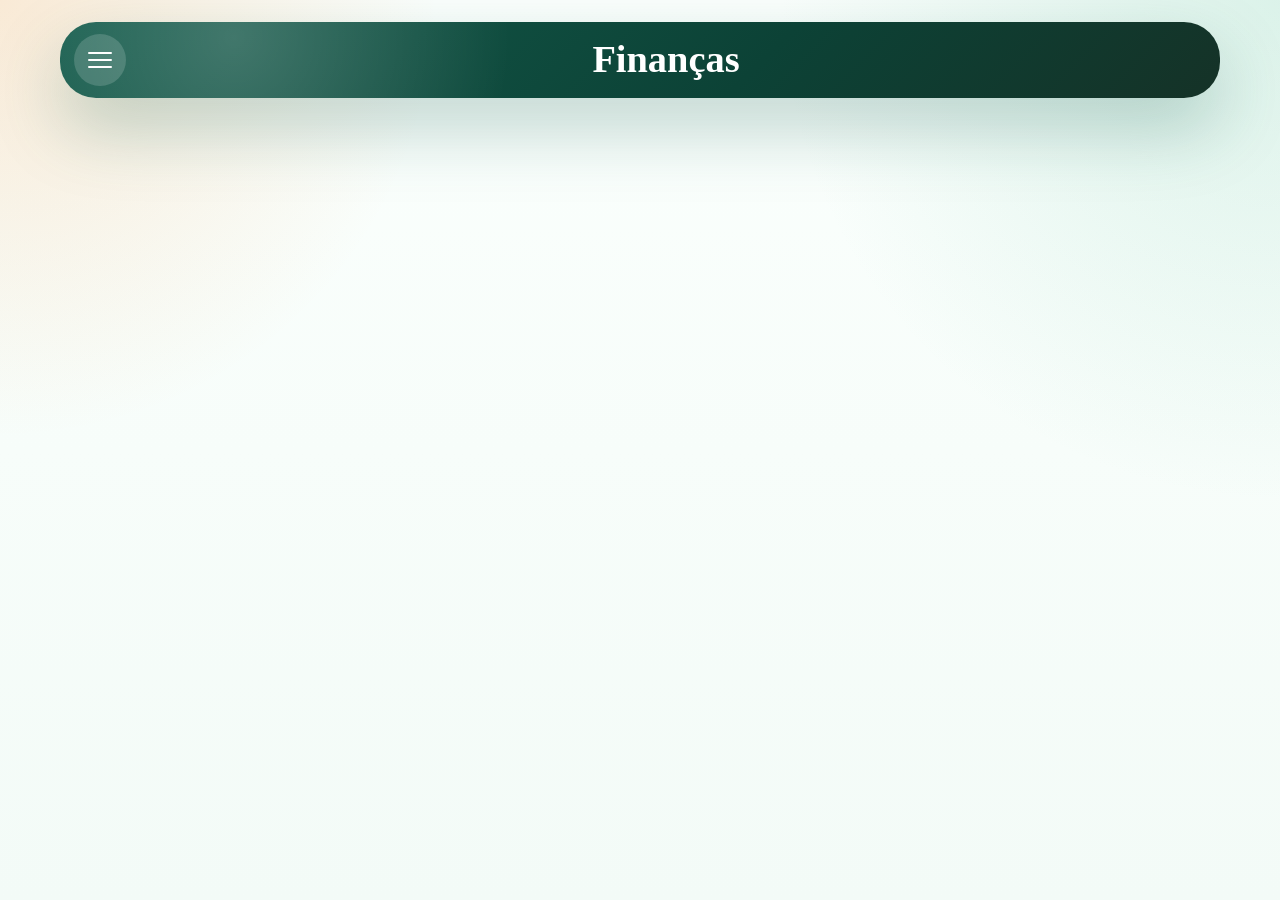
==== ios-estavel/index.html @ fdd6c0f5 "Create stable iOS release track" ====
<!doctype html>
<html lang="pt-BR">
  <head>
    <meta charset="UTF-8" />
    <meta name="viewport" content="width=device-width, initial-scale=1.0, viewport-fit=cover" />
    <meta name="theme-color" content="#145c4c" />
    <meta name="apple-mobile-web-app-capable" content="yes" />
    <meta name="apple-mobile-web-app-status-bar-style" content="default" />
    <meta name="apple-mobile-web-app-title" content="Financeiro" />
    <title>Financeiro</title>
    <link rel="manifest" href="./manifest.webmanifest?v=20260406stable1" />
    <link rel="apple-touch-icon" href="./icons/apple-touch-icon.png" />
    <link rel="stylesheet" href="./styles.css?v=20260406stable1" />
  </head>
  <body>
    <div class="app-shell">
      <section id="authGate" class="auth-gate hidden">
        <article class="auth-card">
          <p class="eyebrow">Acesso</p>
          <h2>Entrar com Google</h2>
          <p id="authDescription" class="auth-description">
            Entre com a mesma conta usada no Android.
          </p>
          <div class="auth-actions">
            <div id="googleLoginMount" class="google-login-mount"></div>
            <button id="continueDemoButton" class="ghost-button dark-ghost" type="button">Abrir versão local</button>
          </div>
          <p id="authStatusMessage" class="auth-status"></p>
        </article>
      </section>

      <header class="hero app-header">
        <button id="menuButton" class="menu-icon-button" type="button" aria-label="Menu">
          <span></span>
          <span></span>
          <span></span>
        </button>
        <div class="app-header-copy">
          <h1>Finanças</h1>
          <div id="userBadge" class="user-badge hidden"></div>
        </div>
        <button id="logoutButton" class="ghost-button hidden" type="button">Sair</button>
        <button id="installHelpButton" class="ghost-button hidden" type="button">Atualizar versão</button>
      </header>

      <main id="protectedApp" class="layout">
        <nav id="screenTabs" class="screen-tabs" aria-label="Telas do app"></nav>

        <section data-screen="EXTRATO" class="screen-panel">
          <section class="summary-grid single-column">
            <article class="balance-card">
              <div class="balance-topline">
                <span>Saldo disponivel</span>
                <span id="currentMonthLabel"></span>
              </div>
              <strong id="balanceValue" class="balance-value"></strong>

              <div class="pill-grid">
                <div class="pill-card">
                  <span>Entradas</span>
                  <strong id="incomeValue"></strong>
                </div>
                <div class="pill-card">
                  <span>Saidas</span>
                  <strong id="expenseValue"></strong>
                </div>
              </div>
            </article>
          </section>

          <section class="panel-grid">
            <article class="card chart-card">
              <div class="card-heading">
                <h2>RECEITAS DO PERIODO POR CATEGORIA</h2>
              </div>
              <div id="incomeCategoryBars" class="bars"></div>
            </article>

            <article class="card">
              <div class="card-heading">
                <h2>DESPESAS DO PERIODO POR CATEGORIA</h2>
              </div>
              <div id="expenseCategoryBars" class="bars"></div>
            </article>
          </section>

          <section class="transactions-section single-column">
            <article class="card filter-card">
              <div class="card-heading">
                <h2>Filtrar período</h2>
              </div>
              <div class="filter-grid">
                <label>
                  <span>Data inicial</span>
                  <input id="historyStartDate" type="date" />
                </label>
                <label>
                  <span>Data final</span>
                  <input id="historyEndDate" type="date" />
                </label>
                <label>
                  <span>Movimento</span>
                  <input id="historyTypeFilter" type="hidden" value="all" />
                  <div id="historyTypeToggle" class="type-toggle history-type-toggle" role="group" aria-label="Movimento">
                    <button class="type-toggle-button history-type-button active" data-history-type="all" type="button">
                      Todos
                    </button>
                    <button class="type-toggle-button history-type-button income" data-history-type="income" type="button">
                      Receitas
                    </button>
                    <button class="type-toggle-button history-type-button expense" data-history-type="expense" type="button">
                      Despesas
                    </button>
                  </div>
                </label>
                <label id="historyCategoryGroup">
                  <span>Categoria</span>
                  <select id="historyCategoryFilter">
                    <option value="">Todas</option>
                  </select>
                </label>
                <label id="historyPaymentGroup">
                  <span>Pagamento</span>
                  <select id="historyPaymentFilter">
                    <option value="">Todos</option>
                  </select>
                </label>
              </div>
            </article>
          </section>

          <section class="transactions-section single-column">
            <article class="card ledger-card">
              <div class="ledger-toolbar extrato-header-row">
                <div class="extrato-title-row">
                  <h2>Extrato</h2>
                  <button id="clearHistoryFiltersButton" class="ghost-button dark-ghost history-clear-button inline" type="button">
                    Limpar filtros
                  </button>
                </div>
                <div class="stack-inline">
                  <span class="muted">Total</span>
                  <strong id="filteredTotalValue"></strong>
                </div>
              </div>
              <div id="extratoList" class="transactions-list"></div>
            </article>
          </section>
        </section>

        <section data-screen="LANCAMENTOS" class="screen-panel">
          <section class="transactions-section">
            <article class="card composer-card">
              <div class="card-heading">
                <p class="eyebrow">Novo movimento</p>
                <h2>Registrar transacao</h2>
              </div>

              <form id="transactionForm" class="transaction-form">
                <label>
                  <span>Descrição</span>
                  <input id="titleInput" name="title" type="text" placeholder="Ex: Mercado do mês" required />
                </label>

                <label>
                  <span>Categoria</span>
                  <select id="categoryInput" name="category">
                    <option value="Casa">Casa</option>
                    <option value="Mercado">Mercado</option>
                    <option value="Transporte">Transporte</option>
                    <option value="Lazer">Lazer</option>
                    <option value="Investimentos">Investimentos</option>
                    <option value="Trabalho">Trabalho</option>
                  </select>
                </label>

                <label>
                  <span>Entrada ou saída</span>
                  <input id="typeInput" name="type" type="hidden" value="expense" />
                  <div id="typeToggle" class="type-toggle" role="group" aria-label="Entrada ou saída">
                    <button
                      id="expenseTypeButton"
                      class="type-toggle-button active expense"
                      data-type="expense"
                      type="button"
                    >
                      Despesa
                    </button>
                    <button
                      id="incomeTypeButton"
                      class="type-toggle-button income"
                      data-type="income"
                      type="button"
                    >
                      Receita
                    </button>
                  </div>
                </label>

                <label>
                  <span>Forma de pagamento</span>
                  <select id="paymentMethodInput" name="paymentMethod">
                    <option value="Pix">Pix</option>
                  </select>
                </label>

                <label>
                  <span>Data de vencimento</span>
                  <input id="dateInput" name="date" type="date" required />
                </label>

                <label>
                  <span>Nr Parcelas</span>
                  <input
                    id="installmentsInput"
                    name="installments"
                    type="number"
                    inputmode="numeric"
                    min="1"
                    step="1"
                    value="1"
                    required
                  />
                </label>

                <label>
                  <span>Valor</span>
                  <input
                    id="amountInput"
                    name="amount"
                    type="number"
                    inputmode="decimal"
                    min="0.01"
                    step="0.01"
                    placeholder="0,00"
                    required
                  />
                </label>

                <button class="primary-button" type="submit">SALVAR</button>
              </form>
            </article>

            <article class="card ledger-card">
              <div class="ledger-toolbar">
                <div class="card-heading">
                  <p class="eyebrow">Movimentos</p>
                  <h2>Ultimas transacoes</h2>
                </div>

                <div class="filter-tabs" role="tablist" aria-label="Filtro de transacoes">
                  <button class="filter-tab active" data-filter="all" type="button">Tudo</button>
                  <button class="filter-tab" data-filter="income" type="button">Entradas</button>
                  <button class="filter-tab" data-filter="expense" type="button">Saidas</button>
                </div>
              </div>

              <div id="transactionsList" class="transactions-list"></div>
            </article>
          </section>
        </section>

        <section data-screen="QUADRO" class="screen-panel">
          <section class="panel-grid">
            <article class="card">
              <div class="card-heading">
                <p class="eyebrow">Leituras rapidas</p>
                <h2>Insights do mes</h2>
              </div>
              <div id="insightsList" class="stack"></div>
            </article>

            <article class="card">
              <div class="card-heading">
                <p class="eyebrow">Metas</p>
                <h2>Reservas em andamento</h2>
              </div>
              <div id="goalsList" class="stack"></div>
            </article>
          </section>
        </section>

        <section data-screen="CONFIG" class="screen-panel">
          <section class="panel-grid">
            <article class="card">
              <div class="card-heading">
                <p class="eyebrow">Conta</p>
                <h2>Acesso</h2>
              </div>
              <div class="stack">
                <div class="insight-item">
                  <strong>Conta em uso</strong>
                  <p id="settingsAccountName" class="muted">Conta local</p>
                </div>
                <div class="insight-item">
                  <strong>Acesso</strong>
                  <p id="settingsDataSource" class="muted">Conta local</p>
                </div>
                <div class="insight-item">
                  <strong>Telas</strong>
                  <p id="settingsScreenOrder" class="muted">Extrato, Lançamentos, Futuro</p>
                </div>
              </div>
            </article>

            <article class="card">
              <div class="card-heading">
                <p class="eyebrow">Ações</p>
                <h2>Conta e aparelho</h2>
              </div>
              <div class="settings-actions">
                <button id="settingsLoginButton" class="primary-button" type="button">Entrar com Google</button>
                <button id="settingsInstallButton" class="primary-button" type="button">Atualizar versão</button>
                <button id="settingsLogoutButton" class="ghost-button dark-ghost" type="button">Sair da conta</button>
              </div>
            </article>

            <article class="card">
              <div class="card-heading">
                <p class="eyebrow">Categorias</p>
                <h2>Despesas</h2>
              </div>
              <div class="catalog-add-row">
                <input id="addExpenseCategoryInput" type="text" placeholder="Nova categoria de despesa" />
                <button id="addExpenseCategoryButton" class="primary-button" type="button">Incluir</button>
              </div>
              <div id="settingsExpenseCategoriesList" class="stack"></div>
            </article>

            <article class="card">
              <div class="card-heading">
                <p class="eyebrow">Categorias</p>
                <h2>Receitas</h2>
              </div>
              <div class="catalog-add-row">
                <input id="addIncomeCategoryInput" type="text" placeholder="Nova categoria de receita" />
                <button id="addIncomeCategoryButton" class="primary-button" type="button">Incluir</button>
              </div>
              <div id="settingsIncomeCategoriesList" class="stack"></div>
            </article>

            <article class="card">
              <div class="card-heading">
                <p class="eyebrow">Lançamentos</p>
                <h2>Formas de pagamento</h2>
              </div>
              <div class="catalog-add-row">
                <input id="addPaymentMethodInput" type="text" placeholder="Nova forma de pagamento" />
                <input id="addPaymentClosingDayInput" type="number" inputmode="numeric" min="1" max="31" placeholder="Fech." />
                <input id="addPaymentDueDayInput" type="number" inputmode="numeric" min="1" max="31" placeholder="Pag." />
                <button id="addPaymentMethodButton" class="primary-button" type="button">Incluir</button>
              </div>
              <div id="settingsPaymentMethodsList" class="stack"></div>
            </article>
          </section>
        </section>
      </main>
    </div>

    <dialog id="menuDialog" class="install-dialog">
      <div class="dialog-content">
        <p class="eyebrow">Menu</p>
        <h2>Finanças</h2>
        <div class="settings-actions">
          <button id="menuOpenExtratoButton" class="primary-button" type="button">Extrato</button>
          <button id="menuOpenLancamentosButton" class="ghost-button dark-ghost menu-dark" type="button">Lançamentos</button>
          <button id="menuOpenQuadroButton" class="ghost-button dark-ghost menu-dark" type="button">Futuro</button>
          <button id="menuOpenSettingsButton" class="primary-button" type="button">Configurações</button>
          <button id="menuLoginButton" class="primary-button" type="button">Entrar com Google</button>
          <button id="menuInstallButton" class="ghost-button dark-ghost menu-dark" type="button">Atualizar versão</button>
          <button id="menuLogoutButton" class="ghost-button dark-ghost menu-dark" type="button">Sair</button>
        </div>
        <button id="closeMenuButton" class="primary-button" type="button">Fechar</button>
      </div>
    </dialog>

    <dialog id="installDialog" class="install-dialog">
      <div class="dialog-content">
        <p class="eyebrow">Instalação</p>
        <h2>Adicionar à tela inicial</h2>
        <ol>
          <li>Abra este endereço no Safari.</li>
          <li>Toque em Compartilhar.</li>
          <li>Escolha Adicionar à Tela de Início.</li>
          <li>Confirme a adição.</li>
        </ol>
        <button id="closeInstallModalButton" class="primary-button" type="button">Fechar</button>
      </div>
    </dialog>

    <script src="./supabase-config.js?v=20260406stable1"></script>
    <script src="https://accounts.google.com/gsi/client" async defer></script>
    <script type="module" src="./auth.js?v=20260406stable1"></script>
  </body>
</html>
---- ios-estavel/styles.css ----
:root {
  --bg: #f3fbf7;
  --surface: rgba(255, 255, 255, 0.86);
  --surface-strong: #ffffff;
  --ink: #112720;
  --muted: #587066;
  --primary: #145c4c;
  --primary-2: #1a7a63;
  --accent: #f08a24;
  --mint: #6bc5a4;
  --coral: #d9604c;
  --shadow: 0 20px 50px rgba(17, 39, 32, 0.08);
  --radius-xl: 30px;
  --radius-lg: 24px;
  --radius-md: 18px;
}

* {
  box-sizing: border-box;
}

html {
  background:
    radial-gradient(circle at top left, rgba(240, 138, 36, 0.18), transparent 28%),
    radial-gradient(circle at top right, rgba(107, 197, 164, 0.22), transparent 32%),
    linear-gradient(180deg, #fbfffd 0%, var(--bg) 100%);
  color: var(--ink);
  font-family: "Avenir Next", "Trebuchet MS", "Segoe UI", sans-serif;
}

body {
  margin: 0;
  min-height: 100vh;
}

.hidden {
  display: none !important;
}

h1,
h2,
strong {
  font-family: "Iowan Old Style", "Palatino Linotype", "Book Antiqua", Georgia, serif;
}

button,
input,
select {
  font: inherit;
}

.app-shell {
  width: min(1160px, calc(100% - 28px));
  margin: 0 auto;
  padding: 22px 0 40px;
}

.hero {
  display: grid;
  grid-template-columns: 1.3fr auto;
  gap: 20px;
  align-items: end;
  margin-bottom: 24px;
  padding: 28px;
  border-radius: 36px;
  background:
    radial-gradient(circle at 15% 20%, rgba(255, 255, 255, 0.2), transparent 28%),
    linear-gradient(135deg, var(--primary) 0%, #0c4236 60%, #153227 100%);
  color: #fff;
  box-shadow: 0 30px 70px rgba(20, 92, 76, 0.26);
}

.app-header {
  grid-template-columns: auto 1fr auto;
  gap: 12px;
  align-items: center;
  padding: 12px 14px;
}

.app-header-copy {
  display: grid;
  gap: 4px;
  justify-items: center;
  text-align: center;
}

.app-header > .ghost-button {
  display: none !important;
}

.menu-icon-button {
  width: 52px;
  height: 52px;
  display: inline-flex;
  flex-direction: column;
  justify-content: center;
  gap: 5px;
  border: 0;
  border-radius: 999px;
  background: rgba(255, 255, 255, 0.16);
  cursor: pointer;
  padding: 0 14px;
}

.menu-icon-button span {
  display: block;
  width: 100%;
  height: 2px;
  border-radius: 999px;
  background: #fff;
}

.hero-actions {
  display: grid;
  gap: 10px;
  justify-items: end;
}

.hero h1 {
  font-size: clamp(2rem, 4vw, 3.6rem);
  line-height: 0.98;
  margin: 0 0 10px;
  max-width: 12ch;
}

.app-header h1 {
  max-width: none;
  margin: 0;
  font-size: clamp(1.6rem, 4vw, 2.4rem);
}

.hero-text,
.install-card p,
.dialog-content li {
  color: rgba(255, 255, 255, 0.86);
}

.eyebrow {
  margin: 0 0 10px;
  text-transform: uppercase;
  letter-spacing: 0.16em;
  font-size: 0.72rem;
  font-weight: 700;
  color: var(--accent);
}

.card .eyebrow,
.dialog-content .eyebrow {
  color: var(--primary-2);
}

.layout,
.summary-grid,
.panel-grid,
.transactions-section {
  display: grid;
  gap: 18px;
}

.screen-tabs {
  display: flex;
  gap: 10px;
  flex-wrap: wrap;
  margin-bottom: 18px;
}

.screen-tab {
  border: 0;
  cursor: pointer;
  padding: 12px 16px;
  border-radius: 999px;
  background: rgba(20, 92, 76, 0.08);
  color: var(--primary);
  font-weight: 800;
  transition: transform 180ms ease, background 180ms ease, color 180ms ease;
}

.screen-tab.active {
  background: var(--primary);
  color: #fff;
}

.screen-panel {
  display: none;
}

.screen-panel.active {
  display: block;
}

.settings-actions {
  display: grid;
  gap: 12px;
}

.catalog-add-row {
  display: grid;
  grid-template-columns: minmax(0, 1fr) 92px 92px auto;
  gap: 10px;
  margin-bottom: 14px;
}

.catalog-add-row input {
  width: 100%;
  padding: 14px 15px;
  border: 1px solid rgba(17, 39, 32, 0.08);
  border-radius: 16px;
  background: #fff;
  color: var(--ink);
}

.type-toggle {
  display: grid;
  grid-template-columns: repeat(2, minmax(0, 1fr));
  gap: 10px;
}

.history-type-toggle {
  grid-template-columns: repeat(3, minmax(0, 1fr));
}

.type-toggle-button {
  border: 1px solid rgba(17, 39, 32, 0.1);
  border-radius: 18px;
  padding: 14px 16px;
  background: #fff;
  color: var(--ink);
  font-weight: 800;
  cursor: pointer;
  transition: transform 180ms ease, background 180ms ease, color 180ms ease, border-color 180ms ease;
}

.type-toggle-button:hover {
  transform: translateY(-1px);
}

.type-toggle-button.expense.active {
  background: rgba(217, 96, 76, 0.12);
  border-color: rgba(217, 96, 76, 0.36);
  color: var(--coral);
}

.type-toggle-button.income.active {
  background: rgba(20, 92, 76, 0.12);
  border-color: rgba(20, 92, 76, 0.36);
  color: var(--primary);
}

.history-type-button.active {
  background: var(--primary);
  border-color: rgba(20, 92, 76, 0.42);
  color: #fff;
}

.history-type-button.income.active {
  background: rgba(20, 92, 76, 0.12);
  border-color: rgba(20, 92, 76, 0.36);
  color: var(--primary);
}

.history-type-button.expense.active {
  background: rgba(217, 96, 76, 0.12);
  border-color: rgba(217, 96, 76, 0.36);
  color: var(--coral);
}

.menu-dark {
  background: rgba(17, 39, 32, 0.08);
  color: var(--ink);
}

.summary-grid,
.panel-grid,
.transactions-section {
  grid-template-columns: repeat(2, minmax(0, 1fr));
  margin-bottom: 18px;
}

.card,
.balance-card {
  position: relative;
  overflow: hidden;
  border: 1px solid rgba(255, 255, 255, 0.58);
  background: var(--surface);
  backdrop-filter: blur(14px);
  border-radius: var(--radius-xl);
  box-shadow: var(--shadow);
}

.auth-gate {
  margin-bottom: 18px;
}

.auth-card {
  padding: 24px;
  border-radius: 30px;
  background:
    radial-gradient(circle at top right, rgba(240, 138, 36, 0.14), transparent 28%),
    linear-gradient(180deg, rgba(255, 255, 255, 0.96), rgba(241, 250, 245, 0.98));
  border: 1px solid rgba(17, 39, 32, 0.08);
  box-shadow: var(--shadow);
}

.auth-card h2 {
  margin: 0 0 10px;
  font-size: 2rem;
}

.auth-description,
.auth-status {
  margin: 0;
  color: var(--muted);
}

.auth-actions {
  display: flex;
  gap: 10px;
  flex-wrap: wrap;
  margin-top: 18px;
}

.google-login-mount {
  min-height: 44px;
}

.dark-ghost {
  background: rgba(17, 39, 32, 0.08);
  color: var(--ink);
}

.user-badge {
  display: inline-flex;
  align-items: center;
  justify-content: center;
  padding: 0;
  min-height: auto;
  max-width: 280px;
  border-radius: 0;
  background: transparent;
  color: rgba(255, 255, 255, 0.78);
  font-weight: 600;
  text-align: center;
  font-size: 0.94rem;
}

.card {
  padding: 22px;
}

.balance-card {
  padding: 24px;
  background:
    radial-gradient(circle at top right, rgba(240, 138, 36, 0.18), transparent 24%),
    linear-gradient(160deg, #ffffff 0%, #eef9f3 100%);
}

.balance-topline,
.pill-grid,
.card-heading,
.ledger-toolbar,
.transaction-item,
.goal-row-head,
.budget-row-head {
  display: flex;
  align-items: center;
  justify-content: space-between;
  gap: 12px;
}

.balance-topline,
.pill-card span,
.transaction-meta,
.muted {
  color: var(--muted);
}

.balance-value {
  display: block;
  font-size: clamp(2.2rem, 5vw, 4rem);
  line-height: 0.95;
  margin: 18px 0 22px;
  color: var(--ink);
}

.pill-grid {
  gap: 12px;
}

.pill-card {
  flex: 1;
  padding: 16px 18px;
  border-radius: 20px;
  background: rgba(20, 92, 76, 0.07);
}

.pill-card strong {
  display: block;
  margin-top: 6px;
  color: var(--primary);
  font-size: 1.25rem;
}

.card-heading {
  align-items: start;
  margin-bottom: 16px;
}

.card-heading h2 {
  margin: 0;
  font-size: 1.55rem;
  line-height: 1.05;
}

.primary-button,
.ghost-button,
.filter-tab {
  border: 0;
  cursor: pointer;
  transition: transform 180ms ease, opacity 180ms ease, background 180ms ease;
}

.primary-button:hover,
.ghost-button:hover,
.filter-tab:hover {
  transform: translateY(-1px);
}

.primary-button {
  padding: 13px 18px;
  border-radius: 999px;
  background: linear-gradient(135deg, var(--accent), #e26a1d);
  color: #fff;
  font-weight: 700;
}

.ghost-button {
  align-self: start;
  padding: 12px 16px;
  border-radius: 999px;
  background: rgba(255, 255, 255, 0.14);
  color: #fff;
  font-weight: 700;
}

.bars,
.stack,
.transactions-list {
  display: grid;
  gap: 12px;
}

.single-column {
  grid-template-columns: 1fr;
}

.stack-inline {
  display: grid;
  gap: 4px;
  text-align: right;
}

.filter-card {
  align-content: start;
}

.filter-grid {
  display: grid;
  grid-template-columns: repeat(2, minmax(0, 1fr));
  gap: 14px;
}

.filter-grid label {
  display: grid;
  gap: 8px;
}

.filter-grid span {
  font-size: 0.92rem;
  font-weight: 700;
  color: var(--muted);
}

.filter-grid input,
.filter-grid select {
  width: 100%;
  padding: 14px 15px;
  border: 1px solid rgba(17, 39, 32, 0.08);
  border-radius: 16px;
  background: #fff;
  color: var(--ink);
}

.history-clear-button {
  margin-top: 16px;
}

.history-clear-button.inline {
  margin-top: 0;
  align-self: center;
}

.extrato-header-row {
  align-items: center;
}

.extrato-title-row {
  display: flex;
  align-items: center;
  gap: 12px;
  flex-wrap: wrap;
}

.extrato-title-row h2 {
  margin: 0;
  font-size: 1.55rem;
}

.bar-item,
.insight-item,
.goal-item,
.budget-item,
.transaction-item,
.catalog-item {
  padding: 14px 16px;
  border-radius: 20px;
  background: rgba(255, 255, 255, 0.9);
}

.catalog-item {
  display: flex;
  align-items: center;
  justify-content: space-between;
  gap: 12px;
}

.catalog-item-copy {
  min-width: 0;
}

.catalog-item-copy p {
  margin: 4px 0 0;
}

.catalog-item-actions {
  display: flex;
  gap: 8px;
  flex-wrap: wrap;
  justify-content: flex-end;
}

.compact-button {
  padding: 10px 12px;
}

.catalog-edit-button {
  align-self: center;
}

.catalog-delete-button {
  align-self: center;
  background: rgba(217, 96, 76, 0.14);
  color: var(--coral);
}

.empty-state {
  padding: 16px;
  border-radius: 20px;
  background: rgba(255, 255, 255, 0.9);
  color: var(--muted);
}

.bar-item {
  display: grid;
  gap: 10px;
}

.category-bar-button {
  width: 100%;
  border: 1px solid rgba(17, 39, 32, 0.08);
  text-align: left;
  cursor: pointer;
}

.category-bar-button.active {
  border-color: rgba(20, 92, 76, 0.34);
  box-shadow: inset 0 0 0 1px rgba(20, 92, 76, 0.14);
}

.bar-head,
.amount-strong {
  display: flex;
  justify-content: space-between;
  gap: 12px;
}

.bar-track,
.progress-track {
  height: 11px;
  border-radius: 999px;
  background: rgba(17, 39, 32, 0.08);
  overflow: hidden;
}

.bar-fill,
.progress-fill {
  height: 100%;
  border-radius: inherit;
}

.transaction-form {
  display: grid;
  gap: 14px;
}

.transaction-form label {
  display: grid;
  gap: 8px;
}

.transaction-form span {
  font-size: 0.92rem;
  font-weight: 700;
  color: var(--muted);
}

.transaction-form input,
.transaction-form select {
  width: 100%;
  padding: 14px 15px;
  border: 1px solid rgba(17, 39, 32, 0.08);
  border-radius: 16px;
  background: #fff;
  color: var(--ink);
}

.filter-tabs {
  display: flex;
  gap: 8px;
  flex-wrap: wrap;
}

.filter-tab {
  padding: 10px 14px;
  border-radius: 999px;
  background: rgba(20, 92, 76, 0.08);
  color: var(--primary);
  font-weight: 700;
}

.filter-tab.active {
  background: var(--primary);
  color: #fff;
}

.transaction-item {
  align-items: start;
}

.transaction-title {
  font-weight: 800;
  color: var(--ink);
}

.transaction-meta {
  font-size: 0.92rem;
  margin-top: 4px;
}

.transaction-notes {
  margin-top: 6px;
  font-size: 0.88rem;
  color: var(--muted);
}

.transaction-amount {
  font-weight: 800;
  font-size: 1.05rem;
  white-space: nowrap;
}

.transaction-amount.income {
  color: var(--primary);
}

.transaction-amount.expense {
  color: var(--coral);
}

.install-dialog {
  width: min(520px, calc(100% - 24px));
  border: 0;
  border-radius: 28px;
  padding: 0;
  box-shadow: 0 30px 80px rgba(17, 39, 32, 0.22);
}

.install-dialog::backdrop {
  background: rgba(12, 28, 22, 0.42);
}

.dialog-content {
  padding: 24px;
  background: #fff;
}

.dialog-content h2 {
  margin: 0 0 12px;
}

.dialog-content ol {
  margin: 0 0 18px;
  padding-left: 20px;
  color: var(--ink);
}

.status-badge {
  display: inline-flex;
  align-items: center;
  gap: 8px;
  padding: 10px 14px;
  border-radius: 999px;
  background: rgba(107, 197, 164, 0.16);
  color: var(--primary);
  font-weight: 700;
}

@media (max-width: 900px) {
  .hero,
  .summary-grid,
  .panel-grid,
  .transactions-section {
    grid-template-columns: 1fr;
  }

  .app-header {
    grid-template-columns: auto 1fr;
  }

  .filter-grid {
    grid-template-columns: 1fr;
  }

  .catalog-add-row {
    grid-template-columns: 1fr;
  }

  .app-header > .ghost-button {
    display: none !important;
  }

  .ledger-toolbar,
  .balance-topline,
  .pill-grid,
  .hero-actions {
    align-items: start;
    flex-direction: column;
  }

  .balance-value {
    font-size: 2.7rem;
  }
}

@media (max-width: 540px) {
  .app-shell {
    width: min(100% - 18px, 1160px);
    padding-top: 14px;
  }

  .hero,
  .card,
  .balance-card {
    border-radius: 24px;
  }

  .hero {
    padding: 22px;
  }

  .app-header {
    padding: 12px;
  }

  .card,
  .balance-card {
    padding: 18px;
  }
}
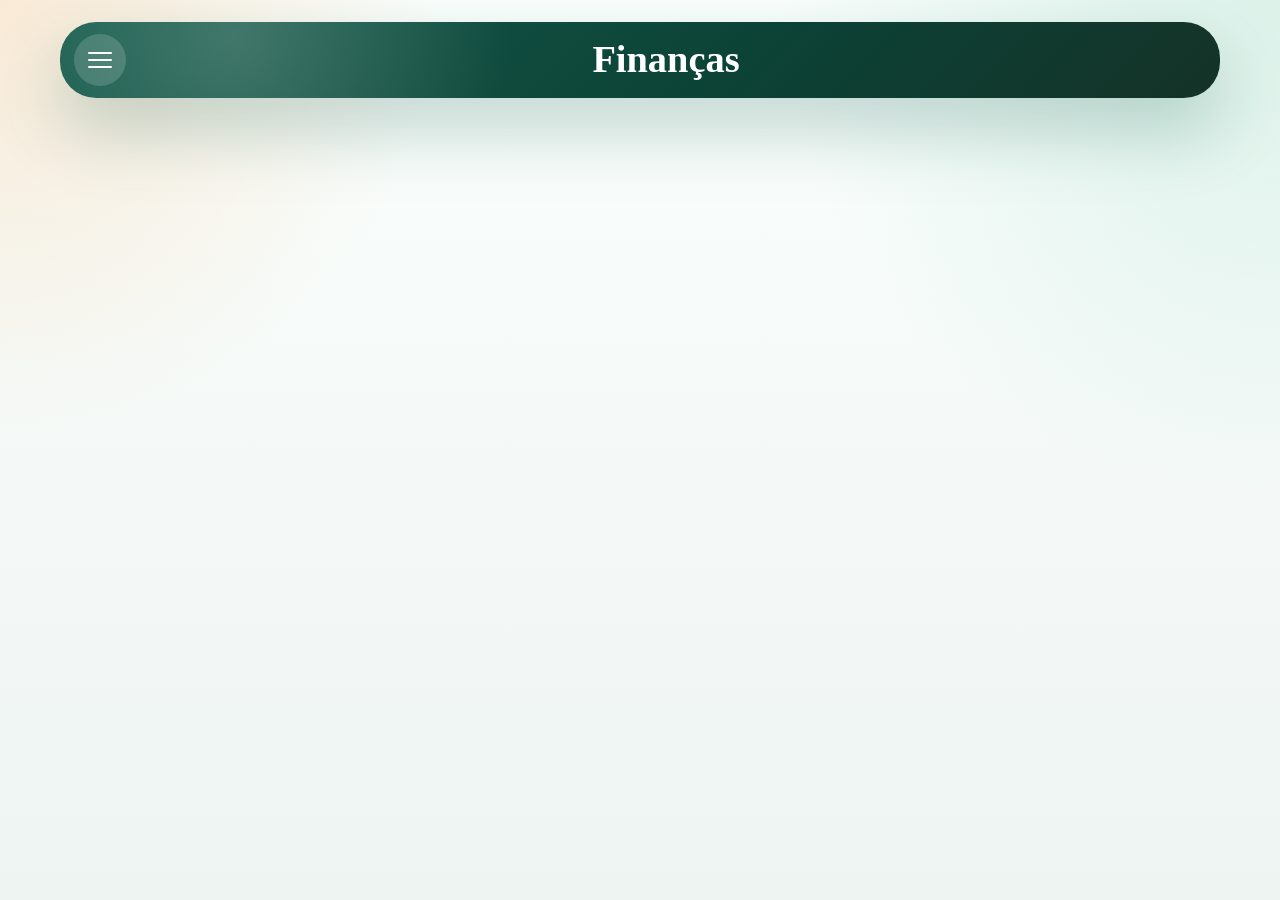
==== commit 90499164: "Archive old stable and promote new iOS stable" ====
--- a/ios-estavel/index.html
+++ b/ios-estavel/index.html
@@ -8,11 +8,12 @@
     <meta name="apple-mobile-web-app-status-bar-style" content="default" />
     <meta name="apple-mobile-web-app-title" content="Financeiro" />
     <title>Financeiro</title>
-    <link rel="manifest" href="./manifest.webmanifest?v=20260406stable1" />
+    <link rel="manifest" href="./manifest.webmanifest?v=20260412stable1" />
     <link rel="apple-touch-icon" href="./icons/apple-touch-icon.png" />
-    <link rel="stylesheet" href="./styles.css?v=20260406stable1" />
+    <link rel="stylesheet" href="./styles.css?v=20260412stable1" />
   </head>
   <body>
+    <div id="appToast" class="app-toast hidden" role="status" aria-live="polite"></div>
     <div class="app-shell">
       <section id="authGate" class="auth-gate hidden">
         <article class="auth-card">
@@ -45,6 +46,61 @@
 
       <main id="protectedApp" class="layout">
         <nav id="screenTabs" class="screen-tabs" aria-label="Telas do app"></nav>
+
+        <section data-screen="MULTIPLOS" class="screen-panel">
+          <section class="transactions-section single-column">
+            <article class="card composer-card multi-launch-card">
+              <div class="card-heading">
+                <h2>Múltiplos lançamentos</h2>
+              </div>
+              <p class="muted">
+                Monte vários valores com categorias diferentes e escolha uma única forma de pagamento no final.
+              </p>
+
+              <label class="multi-launch-type-field">
+                <input id="multiLaunchTypeInput" type="hidden" value="expense" />
+                <div id="multiLaunchTypeToggle" class="type-toggle" role="group" aria-label="Despesa ou receita">
+                  <button class="type-toggle-button active expense" data-multi-type="expense" type="button">
+                    Despesas
+                  </button>
+                  <button class="type-toggle-button income" data-multi-type="income" type="button">
+                    Receitas
+                  </button>
+                </div>
+              </label>
+
+              <div id="multiLaunchRows" class="multi-launch-rows"></div>
+
+              <div class="multi-launch-actions">
+                <button id="multiLaunchAddRowButton" class="ghost-button dark-ghost" type="button">+ Outro valor</button>
+                <button id="multiLaunchFinalizeButton" class="ghost-button dark-ghost" type="button">Mesmo pagamento</button>
+              </div>
+
+              <div id="multiLaunchFinalizeCard" class="multi-launch-finalize hidden">
+                <div class="multi-launch-finalize-grid">
+                  <label class="multi-launch-finalize-field">
+                    <span>Forma de pagamento geral</span>
+                    <select id="multiLaunchPaymentMethodInput">
+                      <option value="">Pagamento único</option>
+                    </select>
+                  </label>
+                  <div class="multi-launch-total-card">
+                    <span>Total</span>
+                    <strong id="multiLaunchTotalValue" class="multi-launch-total">R$ 0,00</strong>
+                  </div>
+                </div>
+                <label class="multi-launch-finalize-field">
+                  <span>Data de vencimento</span>
+                  <input id="multiLaunchDateInput" type="date" />
+                </label>
+              </div>
+
+              <div class="settings-actions multi-launch-save-area">
+                <button id="multiLaunchSaveButton" class="primary-button" type="button">SALVAR TODOS</button>
+              </div>
+            </article>
+          </section>
+        </section>
 
         <section data-screen="EXTRATO" class="screen-panel">
           <section class="summary-grid single-column">
@@ -157,23 +213,6 @@
               </div>
 
               <form id="transactionForm" class="transaction-form">
-                <label>
-                  <span>Descrição</span>
-                  <input id="titleInput" name="title" type="text" placeholder="Ex: Mercado do mês" required />
-                </label>
-
-                <label>
-                  <span>Categoria</span>
-                  <select id="categoryInput" name="category">
-                    <option value="Casa">Casa</option>
-                    <option value="Mercado">Mercado</option>
-                    <option value="Transporte">Transporte</option>
-                    <option value="Lazer">Lazer</option>
-                    <option value="Investimentos">Investimentos</option>
-                    <option value="Trabalho">Trabalho</option>
-                  </select>
-                </label>
-
                 <label>
                   <span>Entrada ou saída</span>
                   <input id="typeInput" name="type" type="hidden" value="expense" />
@@ -198,10 +237,81 @@
                 </label>
 
                 <label>
-                  <span>Forma de pagamento</span>
+                  <span>Valor</span>
+                  <input
+                    id="amountInput"
+                    name="amount"
+                    type="number"
+                    inputmode="decimal"
+                    min="0.01"
+                    step="0.01"
+                    placeholder="0,00"
+                    required
+                  />
+                </label>
+
+                <label>
+                  <span>Categoria</span>
+                  <select id="categoryInput" name="category">
+                    <option value="Casa">Casa</option>
+                    <option value="Mercado">Mercado</option>
+                    <option value="Transporte">Transporte</option>
+                    <option value="Lazer">Lazer</option>
+                    <option value="Investimentos">Investimentos</option>
+                    <option value="Trabalho">Trabalho</option>
+                  </select>
+                  <button id="manageCategoryToggleButton" class="field-link-button" type="button">Gerenciar categorias de despesa</button>
+                </label>
+
+                <article id="manageExpenseCategoryCard" class="card inline-manager-card hidden">
+                  <div class="card-heading">
+                    <p class="eyebrow">Categorias</p>
+                    <h2>Despesas</h2>
+                  </div>
+                  <div class="catalog-add-row single-input-row">
+                    <input id="addExpenseCategoryInput" type="text" placeholder="Nova categoria de despesa" />
+                    <button id="addExpenseCategoryButton" class="primary-button" type="button">Incluir</button>
+                  </div>
+                  <div id="settingsExpenseCategoriesList" class="stack"></div>
+                </article>
+
+                <article id="manageIncomeCategoryCard" class="card inline-manager-card hidden">
+                  <div class="card-heading">
+                    <p class="eyebrow">Categorias</p>
+                    <h2>Receitas</h2>
+                  </div>
+                  <div class="catalog-add-row single-input-row">
+                    <input id="addIncomeCategoryInput" type="text" placeholder="Nova categoria de receita" />
+                    <button id="addIncomeCategoryButton" class="primary-button" type="button">Incluir</button>
+                  </div>
+                  <div id="settingsIncomeCategoriesList" class="stack"></div>
+                </article>
+
+                <label>
+                  <span>Pagamento</span>
                   <select id="paymentMethodInput" name="paymentMethod">
                     <option value="Pix">Pix</option>
                   </select>
+                  <button id="managePaymentToggleButton" class="field-link-button" type="button">Gerenciar formas de pagamento</button>
+                </label>
+
+                <article id="managePaymentCard" class="card inline-manager-card hidden">
+                  <div class="card-heading">
+                    <p class="eyebrow">Lançamentos</p>
+                    <h2>Formas de pagamento</h2>
+                  </div>
+                  <div class="catalog-add-row">
+                    <input id="addPaymentMethodInput" type="text" placeholder="Nova forma de pagamento" />
+                    <input id="addPaymentClosingDayInput" type="number" inputmode="numeric" min="1" max="31" placeholder="Fech." />
+                    <input id="addPaymentDueDayInput" type="number" inputmode="numeric" min="1" max="31" placeholder="Pag." />
+                    <button id="addPaymentMethodButton" class="primary-button" type="button">Incluir</button>
+                  </div>
+                  <div id="settingsPaymentMethodsList" class="stack"></div>
+                </article>
+
+                <label>
+                  <span>Descrição</span>
+                  <input id="titleInput" name="title" type="text" placeholder="Ex: Mercado do mês" />
                 </label>
 
                 <label>
@@ -223,20 +333,6 @@
                   />
                 </label>
 
-                <label>
-                  <span>Valor</span>
-                  <input
-                    id="amountInput"
-                    name="amount"
-                    type="number"
-                    inputmode="decimal"
-                    min="0.01"
-                    step="0.01"
-                    placeholder="0,00"
-                    required
-                  />
-                </label>
-
                 <button class="primary-button" type="submit">SALVAR</button>
               </form>
             </article>
@@ -261,21 +357,71 @@
         </section>
 
         <section data-screen="QUADRO" class="screen-panel">
-          <section class="panel-grid">
-            <article class="card">
-              <div class="card-heading">
-                <p class="eyebrow">Leituras rapidas</p>
-                <h2>Insights do mes</h2>
-              </div>
-              <div id="insightsList" class="stack"></div>
-            </article>
-
-            <article class="card">
-              <div class="card-heading">
-                <p class="eyebrow">Metas</p>
-                <h2>Reservas em andamento</h2>
-              </div>
-              <div id="goalsList" class="stack"></div>
+          <section class="transactions-section single-column">
+            <article class="card future-summary-card">
+              <div class="card-heading future-heading">
+                <div>
+                  <p class="eyebrow">Resumo: Todo o histórico</p>
+                  <h2>Saldo <span id="futureBalanceValue" class="future-summary-balance"></span></h2>
+                </div>
+              </div>
+              <div class="future-summary-grid">
+                <div>
+                  <span class="muted">Receitas</span>
+                  <strong id="futureIncomeValue" class="future-income-value"></strong>
+                </div>
+                <div>
+                  <span class="muted">Despesas</span>
+                  <strong id="futureExpenseValue" class="future-expense-value"></strong>
+                </div>
+              </div>
+            </article>
+
+            <article class="card future-filter-card">
+              <div class="card-heading">
+                <h2>FILTRAR POR PERIODO</h2>
+              </div>
+              <div class="future-filter-stack">
+                <div id="futureTypeToggle" class="future-type-toggle" role="group" aria-label="Filtro do futuro">
+                  <button class="future-filter-button active" data-future-type="all" type="button">Todos</button>
+                  <button class="future-filter-button" data-future-type="income" type="button">Receitas</button>
+                  <button class="future-filter-button" data-future-type="expense" type="button">Despesas</button>
+                </div>
+                <label>
+                  <span>Data Inicio</span>
+                  <input id="futureStartDate" type="date" />
+                </label>
+                <label>
+                  <span>Data Fim</span>
+                  <input id="futureEndDate" type="date" />
+                </label>
+                <label id="futureCategoryGroup" class="hidden">
+                  <span>Categoria</span>
+                  <select id="futureCategoryFilter"></select>
+                </label>
+                <label id="futurePaymentGroup" class="hidden">
+                  <span>Pagamento</span>
+                  <select id="futurePaymentFilter"></select>
+                </label>
+                <button id="clearFutureFiltersButton" class="ghost-button dark-ghost future-clear-button" type="button">Limpar periodo</button>
+              </div>
+            </article>
+
+            <div class="future-total-row">
+              <strong>Total filtrado</strong>
+              <strong id="futureFilteredTotalValue"></strong>
+            </div>
+
+            <article class="card future-list-card">
+              <div class="card-heading">
+                <h2>LANCAMENTOS FUTUROS</h2>
+              </div>
+              <div class="future-bulk-actions">
+                <button id="selectAllFutureButton" class="ghost-button dark-ghost future-bulk-button" type="button">Selecionar todos</button>
+                <button id="clearFutureSelectionButton" class="ghost-button dark-ghost future-bulk-button" type="button">Limpar</button>
+                <button id="completeSelectedFutureButton" class="primary-button future-complete-button" type="button">Concluir selecionados (0)</button>
+              </div>
+              <div id="futureLaunchesList" class="stack"></div>
             </article>
           </section>
         </section>
@@ -300,6 +446,14 @@
                   <strong>Telas</strong>
                   <p id="settingsScreenOrder" class="muted">Extrato, Lançamentos, Futuro</p>
                 </div>
+                <div class="insight-item">
+                  <strong>Tema</strong>
+                  <p id="settingsThemeStatus" class="muted">Claro</p>
+                </div>
+                <div class="insight-item">
+                  <strong>Versão iOS</strong>
+                  <p id="settingsAppVersion" class="muted">1.14</p>
+                </div>
               </div>
             </article>
 
@@ -309,6 +463,8 @@
                 <h2>Conta e aparelho</h2>
               </div>
               <div class="settings-actions">
+                <button id="settingsThemeLightButton" class="ghost-button dark-ghost theme-choice-button" type="button">Usar tema claro</button>
+                <button id="settingsThemeDarkButton" class="primary-button theme-choice-button" type="button">Usar tema dark</button>
                 <button id="settingsLoginButton" class="primary-button" type="button">Entrar com Google</button>
                 <button id="settingsInstallButton" class="primary-button" type="button">Atualizar versão</button>
                 <button id="settingsLogoutButton" class="ghost-button dark-ghost" type="button">Sair da conta</button>
@@ -317,41 +473,37 @@
 
             <article class="card">
               <div class="card-heading">
-                <p class="eyebrow">Categorias</p>
-                <h2>Despesas</h2>
-              </div>
-              <div class="catalog-add-row">
-                <input id="addExpenseCategoryInput" type="text" placeholder="Nova categoria de despesa" />
-                <button id="addExpenseCategoryButton" class="primary-button" type="button">Incluir</button>
-              </div>
-              <div id="settingsExpenseCategoriesList" class="stack"></div>
-            </article>
-
-            <article class="card">
-              <div class="card-heading">
-                <p class="eyebrow">Categorias</p>
-                <h2>Receitas</h2>
-              </div>
-              <div class="catalog-add-row">
-                <input id="addIncomeCategoryInput" type="text" placeholder="Nova categoria de receita" />
-                <button id="addIncomeCategoryButton" class="primary-button" type="button">Incluir</button>
-              </div>
-              <div id="settingsIncomeCategoriesList" class="stack"></div>
-            </article>
-
-            <article class="card">
-              <div class="card-heading">
-                <p class="eyebrow">Lançamentos</p>
-                <h2>Formas de pagamento</h2>
-              </div>
-              <div class="catalog-add-row">
-                <input id="addPaymentMethodInput" type="text" placeholder="Nova forma de pagamento" />
-                <input id="addPaymentClosingDayInput" type="number" inputmode="numeric" min="1" max="31" placeholder="Fech." />
-                <input id="addPaymentDueDayInput" type="number" inputmode="numeric" min="1" max="31" placeholder="Pag." />
-                <button id="addPaymentMethodButton" class="primary-button" type="button">Incluir</button>
-              </div>
-              <div id="settingsPaymentMethodsList" class="stack"></div>
-            </article>
+                <p class="eyebrow">Aplicativo</p>
+                <h2>Preferências</h2>
+              </div>
+              <div class="stack">
+                <label>
+                  <span>Visualização</span>
+                  <select id="settingsViewMode">
+                    <option value="UMA_TELA">Uma tela</option>
+                    <option value="DUAS_TELAS">Duas telas</option>
+                  </select>
+                </label>
+                <label class="toggle-row">
+                  <span>Escuta por voz automática</span>
+                  <input id="settingsVoiceAutoListen" type="checkbox" />
+                </label>
+                <label>
+                  <span>Palavra de ativação</span>
+                  <input id="settingsVoiceWakeWord" type="text" placeholder="financeiro" />
+                </label>
+                <button id="settingsVoiceWakeWordSave" class="primary-button" type="button">Salvar palavra de ativação</button>
+                <label class="toggle-row">
+                  <span>Notificações</span>
+                  <input id="settingsNotificationsEnabled" type="checkbox" />
+                </label>
+                <label>
+                  <span>Hora da notificação</span>
+                  <input id="settingsNotificationTime" type="time" />
+                </label>
+              </div>
+            </article>
+
           </section>
         </section>
       </main>
@@ -359,17 +511,80 @@
 
     <dialog id="menuDialog" class="install-dialog">
       <div class="dialog-content">
-        <p class="eyebrow">Menu</p>
-        <h2>Finanças</h2>
-        <div class="settings-actions">
-          <button id="menuOpenExtratoButton" class="primary-button" type="button">Extrato</button>
-          <button id="menuOpenLancamentosButton" class="ghost-button dark-ghost menu-dark" type="button">Lançamentos</button>
-          <button id="menuOpenQuadroButton" class="ghost-button dark-ghost menu-dark" type="button">Futuro</button>
-          <button id="menuOpenSettingsButton" class="primary-button" type="button">Configurações</button>
-          <button id="menuLoginButton" class="primary-button" type="button">Entrar com Google</button>
-          <button id="menuInstallButton" class="ghost-button dark-ghost menu-dark" type="button">Atualizar versão</button>
-          <button id="menuLogoutButton" class="ghost-button dark-ghost menu-dark" type="button">Sair</button>
-        </div>
+        <p class="eyebrow">Contas</p>
+        <div class="menu-title-row">
+          <h2>Menu</h2>
+        </div>
+        <p id="menuAppVersion" class="menu-version-line">Versão atual: 1.14</p>
+
+        <div class="menu-account-card">
+          <strong>Conta em uso</strong>
+          <p id="menuCurrentAccountName" class="muted">Sem conta</p>
+        </div>
+
+        <div class="menu-section">
+          <h3>Contas</h3>
+          <div id="menuAccountsList" class="menu-list-block">
+            <div class="empty-state">Nenhuma conta encontrada.</div>
+          </div>
+        </div>
+
+        <div class="menu-section">
+          <h3>Dados da conta</h3>
+          <div id="menuAccountDetails" class="menu-list-block">
+            <div class="menu-detail-row">
+              <strong>Acesso</strong>
+              <p id="menuCurrentAccess" class="muted">Conta local</p>
+            </div>
+          </div>
+        </div>
+
+        <div class="menu-section">
+          <div id="menuActionButtons" class="menu-list-block">
+            <button class="primary-button" type="button">Extrato</button>
+          </div>
+        </div>
+
+        <div class="menu-section">
+          <h3>Ordem das telas</h3>
+          <div id="menuScreenOrderList" class="menu-list-block">
+            <div class="menu-detail-row">
+              <strong>1.</strong>
+              <p id="menuScreenOrder" class="muted">Extrato, Lançamentos, Futuro</p>
+            </div>
+          </div>
+          <p id="menuScreenOrderFeedback" class="menu-feedback muted"></p>
+        </div>
+
+        <div class="menu-section">
+          <h3>Atualizar aplicativo</h3>
+          <div class="settings-actions">
+            <button id="menuUpdateButton" class="primary-button" type="button">Atualizar aplicativo</button>
+          </div>
+        </div>
+
+        <div class="menu-section">
+          <h3>Tema</h3>
+          <div class="settings-actions">
+            <button id="menuThemeLightButton" class="ghost-button dark-ghost theme-choice-button" type="button">Tema claro</button>
+            <button id="menuThemeDarkButton" class="ghost-button dark-ghost theme-choice-button" type="button">Tema dark</button>
+          </div>
+        </div>
+
+        <div class="menu-section">
+          <h3>Ações da conta</h3>
+          <div class="settings-actions">
+            <button id="menuLoginButton" class="primary-button" type="button">Entrar com Google</button>
+          </div>
+        </div>
+
+        <div class="menu-section">
+          <h3>Sessão</h3>
+          <div class="settings-actions">
+            <button id="menuLogoutButton" class="ghost-button dark-ghost menu-dark" type="button">Sair da conta</button>
+          </div>
+        </div>
+
         <button id="closeMenuButton" class="primary-button" type="button">Fechar</button>
       </div>
     </dialog>
@@ -388,8 +603,8 @@
       </div>
     </dialog>
 
-    <script src="./supabase-config.js?v=20260406stable1"></script>
+    <script src="./supabase-config.js?v=20260411aa"></script>
     <script src="https://accounts.google.com/gsi/client" async defer></script>
-    <script type="module" src="./auth.js?v=20260406stable1"></script>
+    <script type="module" src="./auth.js?v=20260411aa"></script>
   </body>
 </html>
--- a/ios-estavel/styles.css
+++ b/ios-estavel/styles.css
@@ -1,29 +1,76 @@
 :root {
-  --bg: #f3fbf7;
-  --surface: rgba(255, 255, 255, 0.86);
+  --bg: #eef4f2;
+  --surface: rgba(255, 255, 255, 0.99);
   --surface-strong: #ffffff;
+  --surface-soft: #f8fbfa;
+  --field-bg: #ffffff;
+  --field-border: rgba(17, 39, 32, 0.34);
   --ink: #112720;
-  --muted: #587066;
+  --muted: #28423a;
   --primary: #145c4c;
   --primary-2: #1a7a63;
   --accent: #f08a24;
   --mint: #6bc5a4;
   --coral: #d9604c;
-  --shadow: 0 20px 50px rgba(17, 39, 32, 0.08);
+  --shadow: 0 20px 50px rgba(17, 39, 32, 0.14);
   --radius-xl: 30px;
   --radius-lg: 24px;
   --radius-md: 18px;
-}
-
-* {
-  box-sizing: border-box;
-}
-
-html {
-  background:
+  --html-background:
     radial-gradient(circle at top left, rgba(240, 138, 36, 0.18), transparent 28%),
     radial-gradient(circle at top right, rgba(107, 197, 164, 0.22), transparent 32%),
     linear-gradient(180deg, #fbfffd 0%, var(--bg) 100%);
+  --hero-background:
+    radial-gradient(circle at 15% 20%, rgba(255, 255, 255, 0.2), transparent 28%),
+    linear-gradient(135deg, var(--primary) 0%, #0c4236 60%, #153227 100%);
+  --ghost-bg: rgba(17, 39, 32, 0.08);
+  --menu-block-bg: #edf4f8;
+  --balance-background:
+    radial-gradient(circle at top right, rgba(240, 138, 36, 0.18), transparent 24%),
+    linear-gradient(160deg, #ffffff 0%, #eef9f3 100%);
+  --auth-background:
+    radial-gradient(circle at top right, rgba(240, 138, 36, 0.14), transparent 28%),
+    linear-gradient(180deg, rgba(255, 255, 255, 0.96), rgba(241, 250, 245, 0.98));
+}
+
+body[data-theme="dark"] {
+  --bg: #0b1118;
+  --surface: rgba(21, 31, 43, 0.98);
+  --surface-strong: #1a2735;
+  --surface-soft: rgba(26, 39, 53, 0.99);
+  --field-bg: #101923;
+  --field-border: rgba(231, 239, 247, 0.32);
+  --ink: #f5f9fd;
+  --muted: #cfdae4;
+  --primary: #6bc5a4;
+  --primary-2: #9de6ca;
+  --accent: #f0a34b;
+  --mint: #6bc5a4;
+  --coral: #ff9e8f;
+  --shadow: 0 26px 56px rgba(0, 0, 0, 0.52);
+  --html-background:
+    radial-gradient(circle at top left, rgba(240, 138, 36, 0.12), transparent 28%),
+    radial-gradient(circle at top right, rgba(107, 197, 164, 0.12), transparent 32%),
+    linear-gradient(180deg, #121b25 0%, #0b1118 100%);
+  --hero-background:
+    radial-gradient(circle at 15% 20%, rgba(255, 255, 255, 0.1), transparent 28%),
+    linear-gradient(135deg, #44617f 0%, #31485f 58%, #223142 100%);
+  --ghost-bg: rgba(228, 237, 247, 0.1);
+  --menu-block-bg: #1f2d3d;
+  --balance-background:
+    radial-gradient(circle at top right, rgba(240, 138, 36, 0.12), transparent 24%),
+    linear-gradient(160deg, #243344 0%, #1b2837 100%);
+  --auth-background:
+    radial-gradient(circle at top right, rgba(240, 138, 36, 0.1), transparent 28%),
+    linear-gradient(180deg, rgba(27, 39, 53, 0.98), rgba(15, 23, 33, 0.99));
+}
+
+* {
+  box-sizing: border-box;
+}
+
+html {
+  background: var(--html-background);
   color: var(--ink);
   font-family: "Avenir Next", "Trebuchet MS", "Segoe UI", sans-serif;
 }
@@ -63,9 +110,7 @@
   margin-bottom: 24px;
   padding: 28px;
   border-radius: 36px;
-  background:
-    radial-gradient(circle at 15% 20%, rgba(255, 255, 255, 0.2), transparent 28%),
-    linear-gradient(135deg, var(--primary) 0%, #0c4236 60%, #153227 100%);
+  background: var(--hero-background);
   color: #fff;
   box-shadow: 0 30px 70px rgba(20, 92, 76, 0.26);
 }
@@ -165,11 +210,11 @@
 }
 
 .screen-tab {
-  border: 0;
+  border: 1px solid transparent;
   cursor: pointer;
   padding: 12px 16px;
   border-radius: 999px;
-  background: rgba(20, 92, 76, 0.08);
+  background: rgba(20, 92, 76, 0.1);
   color: var(--primary);
   font-weight: 800;
   transition: transform 180ms ease, background 180ms ease, color 180ms ease;
@@ -198,6 +243,10 @@
   grid-template-columns: minmax(0, 1fr) 92px 92px auto;
   gap: 10px;
   margin-bottom: 14px;
+}
+
+.single-input-row {
+  grid-template-columns: minmax(0, 1fr) auto;
 }
 
 .catalog-add-row input {
@@ -220,10 +269,10 @@
 }
 
 .type-toggle-button {
-  border: 1px solid rgba(17, 39, 32, 0.1);
+  border: 1px solid var(--field-border);
   border-radius: 18px;
   padding: 14px 16px;
-  background: #fff;
+  background: var(--field-bg);
   color: var(--ink);
   font-weight: 800;
   cursor: pointer;
@@ -265,8 +314,46 @@
 }
 
 .menu-dark {
-  background: rgba(17, 39, 32, 0.08);
-  color: var(--ink);
+  background: var(--surface-strong);
+  color: var(--ink);
+  border: 1px solid var(--field-border);
+}
+
+body:not([data-theme="dark"]) [data-screen="MULTIPLOS"] .multi-launch-card,
+body:not([data-theme="dark"]) [data-screen="MULTIPLOS"] .multi-launch-entry-card,
+body:not([data-theme="dark"]) [data-screen="MULTIPLOS"] .multi-launch-finalize,
+body:not([data-theme="dark"]) [data-screen="MULTIPLOS"] .dialog-content {
+  background: #1a2431;
+  color: #f3f8f6;
+  border-color: rgba(181, 201, 220, 0.2);
+}
+
+body:not([data-theme="dark"]) [data-screen="MULTIPLOS"] .card-heading h2,
+body:not([data-theme="dark"]) [data-screen="MULTIPLOS"] .multi-launch-entry-title,
+body:not([data-theme="dark"]) [data-screen="MULTIPLOS"] .dialog-content h2 {
+  color: #f3f8f6;
+}
+
+body:not([data-theme="dark"]) [data-screen="MULTIPLOS"] .muted,
+body:not([data-theme="dark"]) [data-screen="MULTIPLOS"] .multi-launch-field-legend {
+  color: #c0d0d8;
+}
+
+body:not([data-theme="dark"]) [data-screen="MULTIPLOS"] .multi-launch-field-legend {
+  background: #1f2c3c;
+}
+
+body:not([data-theme="dark"]) [data-screen="MULTIPLOS"] .multi-launch-field input,
+body:not([data-theme="dark"]) [data-screen="MULTIPLOS"] .multi-launch-field select,
+body:not([data-theme="dark"]) [data-screen="MULTIPLOS"] .multi-launch-total-card {
+  background: #223044;
+  color: #f3f8f6;
+  border-color: rgba(181, 201, 220, 0.24);
+}
+
+body:not([data-theme="dark"]) [data-screen="MULTIPLOS"] .multi-launch-currency-symbol,
+body:not([data-theme="dark"]) [data-screen="MULTIPLOS"] .multi-launch-total-card span {
+  color: #c0d0d8;
 }
 
 .summary-grid,
@@ -280,13 +367,30 @@
 .balance-card {
   position: relative;
   overflow: hidden;
-  border: 1px solid rgba(255, 255, 255, 0.58);
+  border: 1px solid var(--field-border);
   background: var(--surface);
   backdrop-filter: blur(14px);
   border-radius: var(--radius-xl);
   box-shadow: var(--shadow);
 }
 
+body[data-theme="dark"] .card,
+body[data-theme="dark"] .balance-card,
+body[data-theme="dark"] .auth-card,
+body[data-theme="dark"] .dialog-content,
+body[data-theme="dark"] .future-transaction-card,
+body[data-theme="dark"] .future-group-card,
+body[data-theme="dark"] .future-summary-card,
+body[data-theme="dark"] .future-filter-card,
+body[data-theme="dark"] .future-list-card,
+body[data-theme="dark"] .transaction-item,
+body[data-theme="dark"] .catalog-item,
+body[data-theme="dark"] .goal-item,
+body[data-theme="dark"] .budget-item {
+  border-color: rgba(231, 239, 247, 0.22);
+  box-shadow: 0 18px 40px rgba(0, 0, 0, 0.34);
+}
+
 .auth-gate {
   margin-bottom: 18px;
 }
@@ -294,10 +398,8 @@
 .auth-card {
   padding: 24px;
   border-radius: 30px;
-  background:
-    radial-gradient(circle at top right, rgba(240, 138, 36, 0.14), transparent 28%),
-    linear-gradient(180deg, rgba(255, 255, 255, 0.96), rgba(241, 250, 245, 0.98));
-  border: 1px solid rgba(17, 39, 32, 0.08);
+  background: var(--auth-background);
+  border: 1px solid var(--field-border);
   box-shadow: var(--shadow);
 }
 
@@ -310,6 +412,12 @@
 .auth-status {
   margin: 0;
   color: var(--muted);
+}
+
+input::placeholder,
+textarea::placeholder {
+  color: var(--muted);
+  opacity: 1;
 }
 
 .auth-actions {
@@ -324,7 +432,7 @@
 }
 
 .dark-ghost {
-  background: rgba(17, 39, 32, 0.08);
+  background: var(--ghost-bg);
   color: var(--ink);
 }
 
@@ -343,15 +451,30 @@
   font-size: 0.94rem;
 }
 
+.app-toast {
+  position: fixed;
+  left: 50%;
+  bottom: 24px;
+  transform: translateX(-50%);
+  z-index: 1200;
+  min-width: min(320px, calc(100% - 32px));
+  max-width: min(420px, calc(100% - 32px));
+  padding: 14px 18px;
+  border-radius: 16px;
+  background: rgba(20, 92, 76, 0.96);
+  color: #fff;
+  font-weight: 700;
+  text-align: center;
+  box-shadow: 0 18px 40px rgba(17, 39, 32, 0.24);
+}
+
 .card {
   padding: 22px;
 }
 
 .balance-card {
   padding: 24px;
-  background:
-    radial-gradient(circle at top right, rgba(240, 138, 36, 0.18), transparent 24%),
-    linear-gradient(160deg, #ffffff 0%, #eef9f3 100%);
+  background: var(--balance-background);
 }
 
 .balance-topline,
@@ -391,6 +514,7 @@
   padding: 16px 18px;
   border-radius: 20px;
   background: rgba(20, 92, 76, 0.07);
+  border: 1px solid var(--field-border);
 }
 
 .pill-card strong {
@@ -440,6 +564,150 @@
   background: rgba(255, 255, 255, 0.14);
   color: #fff;
   font-weight: 700;
+  border: 1px solid rgba(255, 255, 255, 0.22);
+}
+
+body:not([data-theme="dark"]) .primary-button {
+  box-shadow: 0 10px 20px rgba(226, 106, 29, 0.2);
+}
+
+.theme-choice-button {
+  min-width: 140px;
+}
+
+.theme-choice-button.ghost-button {
+  background: var(--surface-soft);
+  color: var(--ink);
+  border: 1px solid var(--field-border);
+}
+
+.theme-choice-button.primary-button {
+  border: 0;
+}
+
+body[data-theme="dark"] .ghost-button,
+body[data-theme="dark"] .screen-tab,
+body[data-theme="dark"] .type-toggle-button,
+body[data-theme="dark"] .future-filter-button,
+body[data-theme="dark"] .compact-order-button {
+  border: 1px solid rgba(228, 237, 247, 0.3);
+  background: #253647;
+  color: #f6fbff;
+}
+
+body[data-theme="dark"] .ghost-button:hover,
+body[data-theme="dark"] .screen-tab:hover,
+body[data-theme="dark"] .type-toggle-button:hover,
+body[data-theme="dark"] .future-filter-button:hover {
+  background: #31485f;
+}
+
+body[data-theme="dark"] .theme-choice-button.ghost-button {
+  background: #27394c;
+  color: #f6fbff;
+  border-color: rgba(228, 237, 247, 0.36);
+}
+
+body[data-theme="dark"] .screen-tab.active,
+body[data-theme="dark"] .history-type-button.active,
+body[data-theme="dark"] .future-filter-button.active,
+body[data-theme="dark"] .multi-launch-actions .ghost-button.active {
+  background: #8fb0ff;
+  color: #101722;
+  border-color: rgba(143, 176, 255, 0.72);
+}
+
+body[data-theme="dark"] .type-toggle-button.expense.active {
+  background: #ef8792;
+  color: #fff;
+  border-color: rgba(255, 189, 198, 0.74);
+}
+
+body[data-theme="dark"] .type-toggle-button.income.active {
+  background: #3d8f74;
+  color: #fff;
+  border-color: rgba(154, 230, 202, 0.58);
+}
+
+body[data-theme="dark"] .primary-button {
+  background: linear-gradient(135deg, #9cbcff, #7fa4fb);
+  color: #101722;
+  box-shadow: 0 8px 18px rgba(127, 164, 251, 0.22);
+}
+
+body[data-theme="dark"] input,
+body[data-theme="dark"] select,
+body[data-theme="dark"] textarea {
+  color: #fbfeff;
+  caret-color: #fbfeff;
+}
+
+body[data-theme="dark"] .filter-grid input,
+body[data-theme="dark"] .filter-grid select,
+body[data-theme="dark"] .transaction-form input,
+body[data-theme="dark"] .transaction-form select,
+body[data-theme="dark"] .catalog-add-row input,
+body[data-theme="dark"] textarea,
+body[data-theme="dark"] .multi-launch-field input,
+body[data-theme="dark"] .multi-launch-field select {
+  background: #101923;
+  border-color: rgba(231, 239, 247, 0.28);
+  box-shadow: inset 0 0 0 1px rgba(255, 255, 255, 0.03);
+}
+
+body[data-theme="dark"] .future-filter-card .filter-grid span,
+body[data-theme="dark"] .future-summary-card .muted,
+body[data-theme="dark"] .future-group-card p,
+body[data-theme="dark"] .future-total-row,
+body[data-theme="dark"] .future-transaction-card .transaction-meta,
+body[data-theme="dark"] .future-transaction-card .muted {
+  color: #dfe9f2;
+}
+
+body[data-theme="dark"] .future-filter-card .filter-grid input,
+body[data-theme="dark"] .future-filter-card .filter-grid select {
+  background: #0c141d;
+  border-color: rgba(231, 239, 247, 0.34);
+  color: #f5f9fd;
+}
+
+body[data-theme="dark"] .future-filter-card .filter-grid label,
+body[data-theme="dark"] .future-summary-card .future-summary-grid > div {
+  background: rgba(255, 255, 255, 0.02);
+  border-radius: 16px;
+  padding: 8px;
+}
+
+body[data-theme="dark"] .future-filter-button {
+  background: #223141;
+  border-color: rgba(231, 239, 247, 0.34);
+  color: #f5f9fd;
+}
+
+body[data-theme="dark"] .future-filter-button.active {
+  background: #8fb0ff;
+  color: #101722;
+}
+
+body[data-theme="dark"] .future-summary-balance,
+body[data-theme="dark"] .future-expense-value {
+  color: #ffb0a4;
+}
+
+body[data-theme="dark"] .future-income-value {
+  color: #9de6ca;
+}
+
+body:not([data-theme="dark"]) .filter-grid input,
+body:not([data-theme="dark"]) .filter-grid select,
+body:not([data-theme="dark"]) .transaction-form input,
+body:not([data-theme="dark"]) .transaction-form select,
+body:not([data-theme="dark"]) .catalog-add-row input,
+body:not([data-theme="dark"]) textarea,
+body:not([data-theme="dark"]) .multi-launch-field input,
+body:not([data-theme="dark"]) .multi-launch-field select {
+  border-color: rgba(17, 39, 32, 0.3);
+  box-shadow: inset 0 0 0 1px rgba(17, 39, 32, 0.02);
 }
 
 .bars,
@@ -484,10 +752,16 @@
 .filter-grid select {
   width: 100%;
   padding: 14px 15px;
-  border: 1px solid rgba(17, 39, 32, 0.08);
+  min-height: 56px;
+  border: 1px solid var(--field-border);
   border-radius: 16px;
-  background: #fff;
-  color: var(--ink);
+  background: var(--field-bg);
+  color: var(--ink);
+  text-align: left;
+  text-align-last: left;
+  line-height: 1.2;
+  -webkit-appearance: none;
+  appearance: none;
 }
 
 .history-clear-button {
@@ -513,6 +787,146 @@
 .extrato-title-row h2 {
   margin: 0;
   font-size: 1.55rem;
+}
+
+.future-summary-card,
+.future-filter-card,
+.future-list-card {
+  background: var(--surface);
+}
+
+.future-heading {
+  margin-bottom: 8px;
+}
+
+.future-summary-balance {
+  color: var(--coral);
+}
+
+.future-summary-grid {
+  display: grid;
+  grid-template-columns: repeat(2, minmax(0, 1fr));
+  gap: 14px;
+}
+
+.future-income-value,
+.future-expense-value {
+  display: block;
+  margin-top: 6px;
+  font-size: 1.35rem;
+}
+
+.future-income-value {
+  color: var(--primary);
+}
+
+.future-expense-value {
+  color: var(--coral);
+}
+
+.future-filter-stack {
+  display: grid;
+  gap: 14px;
+}
+
+.future-type-toggle {
+  display: grid;
+  gap: 10px;
+}
+
+.future-filter-button {
+  width: 100%;
+  padding: 14px 16px;
+  border: 1px solid var(--field-border);
+  border-radius: 18px;
+  background: var(--field-bg);
+  color: var(--ink);
+  font-weight: 800;
+  cursor: pointer;
+}
+
+.future-filter-button.active {
+  background: var(--primary);
+  color: #fff;
+}
+
+.future-clear-button,
+.future-bulk-button {
+  width: 100%;
+  justify-self: stretch;
+  text-align: center;
+}
+
+.future-total-row {
+  display: flex;
+  align-items: center;
+  justify-content: space-between;
+  gap: 12px;
+  margin: 0 6px 10px;
+}
+
+.future-bulk-actions {
+  display: grid;
+  gap: 12px;
+  margin-bottom: 14px;
+}
+
+.future-complete-button:disabled,
+.future-bulk-button:disabled {
+  opacity: 0.45;
+  cursor: not-allowed;
+}
+
+.future-group {
+  display: grid;
+  gap: 12px;
+}
+
+.future-group-card {
+  padding: 16px;
+  border-radius: 18px;
+  background: rgba(20, 92, 76, 0.08);
+  border: 1px solid var(--field-border);
+}
+
+.future-group-card p {
+  margin: 6px 0 0;
+}
+
+.future-transaction-card {
+  padding: 16px;
+  border-radius: 18px;
+  background: var(--surface-soft);
+  border: 1px solid var(--field-border);
+}
+
+.future-transaction-card.selected {
+  border-color: rgba(20, 92, 76, 0.36);
+}
+
+.future-transaction-row {
+  display: flex;
+  align-items: start;
+  justify-content: space-between;
+  gap: 12px;
+}
+
+.future-checkbox-row {
+  display: flex;
+  align-items: center;
+  gap: 12px;
+}
+
+.future-checkbox-row input {
+  width: 18px;
+  height: 18px;
+}
+
+.future-item-actions {
+  display: flex;
+  justify-content: flex-end;
+  gap: 8px;
+  margin-top: 12px;
 }
 
 .bar-item,
@@ -523,7 +937,8 @@
 .catalog-item {
   padding: 14px 16px;
   border-radius: 20px;
-  background: rgba(255, 255, 255, 0.9);
+  background: var(--surface-soft);
+  border: 1px solid var(--field-border);
 }
 
 .catalog-item {
@@ -565,7 +980,7 @@
 .empty-state {
   padding: 16px;
   border-radius: 20px;
-  background: rgba(255, 255, 255, 0.9);
+  background: var(--surface-soft);
   color: var(--muted);
 }
 
@@ -576,7 +991,7 @@
 
 .category-bar-button {
   width: 100%;
-  border: 1px solid rgba(17, 39, 32, 0.08);
+  border: 1px solid var(--field-border);
   text-align: left;
   cursor: pointer;
 }
@@ -584,6 +999,31 @@
 .category-bar-button.active {
   border-color: rgba(20, 92, 76, 0.34);
   box-shadow: inset 0 0 0 1px rgba(20, 92, 76, 0.14);
+}
+
+body[data-theme="dark"] .bar-item,
+body[data-theme="dark"] .category-bar-button {
+  background: #243548;
+  border-color: rgba(228, 237, 247, 0.28);
+  color: #f7fbff;
+}
+
+body[data-theme="dark"] .category-bar-button.active {
+  border-color: rgba(143, 176, 255, 0.76);
+  box-shadow: inset 0 0 0 1px rgba(143, 176, 255, 0.34);
+  background: #31506e;
+}
+
+body[data-theme="dark"] .bar-head,
+body[data-theme="dark"] .amount-strong,
+body[data-theme="dark"] .bar-item strong,
+body[data-theme="dark"] .category-bar-button strong {
+  color: #f7fbff;
+}
+
+body[data-theme="dark"] .bar-item .muted,
+body[data-theme="dark"] .category-bar-button .muted {
+  color: #dce8f3;
 }
 
 .bar-head,
@@ -597,8 +1037,14 @@
 .progress-track {
   height: 11px;
   border-radius: 999px;
-  background: rgba(17, 39, 32, 0.08);
+  background: var(--ghost-bg);
   overflow: hidden;
+}
+
+body[data-theme="dark"] .bar-track,
+body[data-theme="dark"] .progress-track {
+  background: rgba(9, 14, 20, 0.62);
+  box-shadow: inset 0 0 0 1px rgba(228, 237, 247, 0.18);
 }
 
 .bar-fill,
@@ -607,6 +1053,11 @@
   border-radius: inherit;
 }
 
+body[data-theme="dark"] .bar-fill,
+body[data-theme="dark"] .progress-fill {
+  box-shadow: 0 0 0 1px rgba(255, 255, 255, 0.16), 0 0 14px rgba(255, 255, 255, 0.12);
+}
+
 .transaction-form {
   display: grid;
   gap: 14px;
@@ -615,6 +1066,24 @@
 .transaction-form label {
   display: grid;
   gap: 8px;
+}
+
+.field-link-button {
+  justify-self: start;
+  border: 0;
+  padding: 0;
+  background: transparent;
+  color: var(--primary);
+  font-weight: 700;
+  cursor: pointer;
+  text-decoration: underline;
+  text-decoration-thickness: 1.5px;
+  text-underline-offset: 3px;
+}
+
+.inline-manager-card {
+  padding: 18px;
+  margin-top: -4px;
 }
 
 .transaction-form span {
@@ -627,10 +1096,21 @@
 .transaction-form select {
   width: 100%;
   padding: 14px 15px;
-  border: 1px solid rgba(17, 39, 32, 0.08);
+  min-height: 56px;
+  border: 1px solid var(--field-border);
   border-radius: 16px;
-  background: #fff;
-  color: var(--ink);
+  background: var(--field-bg);
+  color: var(--ink);
+  text-align: left;
+  text-align-last: left;
+  line-height: 1.2;
+  -webkit-appearance: none;
+  appearance: none;
+}
+
+.filter-grid select option,
+.transaction-form select option {
+  text-align: left;
 }
 
 .filter-tabs {
@@ -654,16 +1134,25 @@
 
 .transaction-item {
   align-items: start;
+  display: grid;
+  grid-template-columns: minmax(0, 1fr) auto;
+  gap: 14px;
 }
 
 .transaction-title {
   font-weight: 800;
   color: var(--ink);
+}
+
+.transaction-copy {
+  min-width: 0;
 }
 
 .transaction-meta {
   font-size: 0.92rem;
   margin-top: 4px;
+  line-height: 1.45;
+  color: var(--muted);
 }
 
 .transaction-notes {
@@ -672,6 +1161,18 @@
   color: var(--muted);
 }
 
+.transaction-status {
+  margin-top: 6px;
+  font-weight: 700;
+  color: var(--ink);
+}
+
+.transaction-side {
+  display: grid;
+  gap: 12px;
+  justify-items: end;
+}
+
 .transaction-amount {
   font-weight: 800;
   font-size: 1.05rem;
@@ -683,6 +1184,21 @@
 }
 
 .transaction-amount.expense {
+  color: var(--coral);
+}
+
+.transaction-item-actions {
+  display: flex;
+  gap: 8px;
+}
+
+.action-edit-button {
+  background: rgba(100, 140, 255, 0.16);
+  color: #8fb0ff;
+}
+
+.action-delete-button {
+  background: rgba(217, 96, 76, 0.16);
   color: var(--coral);
 }
 
@@ -700,17 +1216,366 @@
 
 .dialog-content {
   padding: 24px;
-  background: #fff;
+  background: var(--surface-strong);
+  color: var(--ink);
+  border: 1px solid var(--field-border);
 }
 
 .dialog-content h2 {
   margin: 0 0 12px;
+}
+
+.menu-title-row {
+  display: flex;
+  align-items: center;
+  justify-content: space-between;
+  gap: 12px;
+}
+
+.menu-version-badge {
+  font-size: 0.82rem;
+  font-weight: 700;
+}
+
+.menu-version-line {
+  margin: -4px 0 14px;
+  font-size: 0.95rem;
+  font-weight: 700;
+  color: var(--ink);
+}
+
+body:not([data-theme="dark"]) .menu-dark {
+  background: #f4f9fb;
+  border-color: rgba(17, 39, 32, 0.24);
+}
+
+body[data-theme="dark"] .menu-dark {
+  background: #162230;
+  border-color: rgba(231, 239, 247, 0.24);
+}
+
+.dialog-content h3 {
+  margin: 0 0 10px;
+  font-size: 1rem;
+  color: var(--ink);
 }
 
 .dialog-content ol {
   margin: 0 0 18px;
   padding-left: 20px;
   color: var(--ink);
+}
+
+.menu-account-card,
+.menu-section {
+  margin-bottom: 16px;
+}
+
+.menu-account-card {
+  padding: 14px 16px;
+  border-radius: 18px;
+  background: rgba(20, 92, 76, 0.08);
+  border: 1px solid var(--field-border);
+}
+
+.menu-account-card strong {
+  display: block;
+  margin-bottom: 4px;
+}
+
+.menu-list-block {
+  display: grid;
+  gap: 10px;
+}
+
+.menu-list-card,
+.menu-detail-row {
+  padding: 14px 16px;
+  border-radius: 18px;
+  background: var(--menu-block-bg);
+  border: 1px solid var(--field-border);
+}
+
+.menu-list-card-header {
+  display: flex;
+  align-items: center;
+  justify-content: space-between;
+  gap: 12px;
+  margin-bottom: 6px;
+}
+
+.menu-list-card-title {
+  font-weight: 700;
+  color: var(--ink);
+}
+
+.menu-inline-badge {
+  display: inline-flex;
+  align-items: center;
+  justify-content: center;
+  padding: 4px 10px;
+  border-radius: 999px;
+  background: #e9f8ec;
+  color: var(--primary);
+  font-size: 0.82rem;
+  font-weight: 700;
+}
+
+.menu-list-card-copy {
+  display: grid;
+  gap: 4px;
+}
+
+.menu-detail-row strong {
+  display: block;
+  margin-bottom: 4px;
+}
+
+.menu-action-button {
+  width: 100%;
+}
+
+.menu-export-button {
+  text-align: center;
+}
+
+.toggle-row {
+  display: flex;
+  align-items: center;
+  justify-content: space-between;
+  gap: 12px;
+}
+
+.toggle-row input[type="checkbox"] {
+  width: 20px;
+  height: 20px;
+}
+
+.menu-order-row {
+  display: grid;
+  grid-template-columns: 1fr auto;
+  gap: 12px;
+  align-items: center;
+}
+
+.menu-order-copy {
+  display: grid;
+  gap: 4px;
+}
+
+.menu-order-actions {
+  display: inline-flex;
+  flex-wrap: wrap;
+  gap: 6px;
+  justify-content: flex-end;
+}
+
+.menu-feedback {
+  min-height: 20px;
+  margin: 8px 4px 0;
+}
+
+.compact-order-button {
+  min-width: 84px;
+  padding: 10px 14px;
+}
+
+.compact-order-button:disabled {
+  opacity: 0.45;
+  cursor: default;
+}
+
+.multi-launch-input {
+  width: 100%;
+  min-height: 180px;
+  border-radius: 18px;
+  border: 1px solid var(--field-border);
+  padding: 14px 16px;
+  font: inherit;
+  color: var(--ink);
+  background: var(--field-bg);
+  resize: vertical;
+}
+
+.multi-launch-card {
+  display: grid;
+  gap: 16px;
+}
+
+.multi-launch-type-field {
+  display: grid;
+}
+
+.multi-launch-rows {
+  display: grid;
+  gap: 14px;
+}
+
+.multi-launch-entry-card {
+  display: grid;
+  gap: 12px;
+  padding: 16px;
+  border-radius: 18px;
+  background: var(--surface-soft);
+  transition: box-shadow 180ms ease, border-color 180ms ease, transform 180ms ease;
+  border: 1px solid var(--field-border);
+}
+
+.multi-launch-entry-card.is-new {
+  border-color: rgba(107, 197, 164, 0.42);
+  box-shadow: 0 0 0 1px rgba(107, 197, 164, 0.24);
+  transform: translateY(-1px);
+}
+
+.multi-launch-entry-title {
+  margin: 0;
+  font-size: 1rem;
+  font-weight: 700;
+  color: var(--ink);
+}
+
+.multi-launch-field {
+  position: relative;
+  display: grid;
+  gap: 0;
+}
+
+.multi-launch-field-legend {
+  position: absolute;
+  top: -8px;
+  left: 14px;
+  z-index: 1;
+  padding: 0 6px;
+  font-size: 0.78rem;
+  font-weight: 700;
+  color: var(--muted);
+  background: var(--surface-soft);
+}
+
+.multi-launch-field input,
+.multi-launch-field select {
+  width: 100%;
+  padding: 14px 15px;
+  min-height: 56px;
+  border: 1px solid var(--field-border);
+  border-radius: 16px;
+  background: var(--field-bg);
+  color: var(--ink);
+  text-align: left;
+  text-align-last: left;
+  line-height: 1.2;
+  -webkit-appearance: none;
+  appearance: none;
+}
+
+.multi-launch-money-field .multi-launch-field-legend {
+  display: none;
+}
+
+.multi-launch-field-shell {
+  position: relative;
+}
+
+.multi-launch-currency-symbol {
+  position: absolute;
+  top: 50%;
+  left: 15px;
+  transform: translateY(-50%);
+  color: var(--muted);
+  font-weight: 700;
+  pointer-events: none;
+}
+
+.multi-launch-money-field input {
+  padding-left: 40px;
+}
+
+.multi-launch-actions {
+  display: grid;
+  grid-template-columns: repeat(2, minmax(0, 1fr));
+  gap: 10px;
+  align-items: stretch;
+}
+
+.multi-launch-finalize {
+  display: grid;
+  gap: 12px;
+  padding: 16px;
+  border-radius: 18px;
+  background: var(--surface-soft);
+  border: 1px solid var(--field-border);
+}
+
+.multi-launch-finalize-grid {
+  display: grid;
+  grid-template-columns: minmax(0, 1fr) 120px;
+  gap: 10px;
+}
+
+.multi-launch-finalize-field {
+  display: grid;
+  gap: 8px;
+}
+
+.multi-launch-total {
+  font-weight: 800;
+  color: var(--primary);
+}
+
+.multi-launch-total-card {
+  display: grid;
+  align-content: center;
+  gap: 6px;
+  padding: 12px 14px;
+  border-radius: 16px;
+  border: 1px solid var(--field-border);
+  background: var(--field-bg);
+}
+
+.multi-launch-total-card span {
+  font-size: 0.85rem;
+  font-weight: 700;
+  color: var(--muted);
+}
+
+.multi-launch-finalize.is-focused {
+  border-color: rgba(107, 197, 164, 0.46);
+  box-shadow: 0 0 0 1px rgba(107, 197, 164, 0.22);
+}
+
+.multi-launch-actions .ghost-button.active {
+  background: var(--surface-soft);
+  color: var(--ink);
+  border: 1px solid rgba(107, 197, 164, 0.35);
+}
+
+.multi-launch-actions .ghost-button {
+  min-height: 52px;
+  justify-content: center;
+  text-align: center;
+  border-radius: 14px;
+  font-weight: 700;
+}
+
+.multi-launch-save-area {
+  margin-top: -2px;
+}
+
+.multi-launch-save-area .primary-button {
+  min-height: 56px;
+  border-radius: 16px;
+  font-weight: 800;
+  letter-spacing: 0.02em;
+}
+
+.multi-launch-remove-button {
+  width: 100%;
+}
+
+@media (max-width: 520px) {
+  .multi-launch-finalize-grid {
+    grid-template-columns: 1fr;
+  }
 }
 
 .status-badge {
@@ -744,6 +1609,10 @@
     grid-template-columns: 1fr;
   }
 
+  .single-input-row {
+    grid-template-columns: 1fr;
+  }
+
   .app-header > .ghost-button {
     display: none !important;
   }
@@ -765,6 +1634,11 @@
   .app-shell {
     width: min(100% - 18px, 1160px);
     padding-top: 14px;
+    padding-bottom: calc(112px + env(safe-area-inset-bottom, 0px));
+  }
+
+  .layout {
+    padding-bottom: calc(100px + env(safe-area-inset-bottom, 0px));
   }
 
   .hero,
@@ -785,4 +1659,37 @@
   .balance-card {
     padding: 18px;
   }
-}
+
+  .screen-tabs {
+    position: fixed;
+    left: 10px;
+    right: 10px;
+    bottom: calc(10px + env(safe-area-inset-bottom, 0px));
+    z-index: 60;
+    margin-bottom: 0;
+    padding: 4px;
+    display: grid;
+    grid-template-columns: repeat(4, minmax(0, 1fr));
+    gap: 6px;
+    background: var(--surface);
+    border: 1px solid var(--field-border);
+    border-radius: 18px;
+    box-shadow: var(--shadow);
+    backdrop-filter: blur(18px);
+  }
+
+  .screen-tab {
+    min-height: 42px;
+    padding: 8px 2px;
+    font-size: 0.74rem;
+    line-height: 1.05;
+    letter-spacing: -0.01em;
+    white-space: normal;
+    word-break: keep-all;
+    overflow-wrap: anywhere;
+    text-align: center;
+    border: 1px solid var(--field-border);
+    background: var(--surface-strong);
+    color: var(--ink);
+  }
+}
